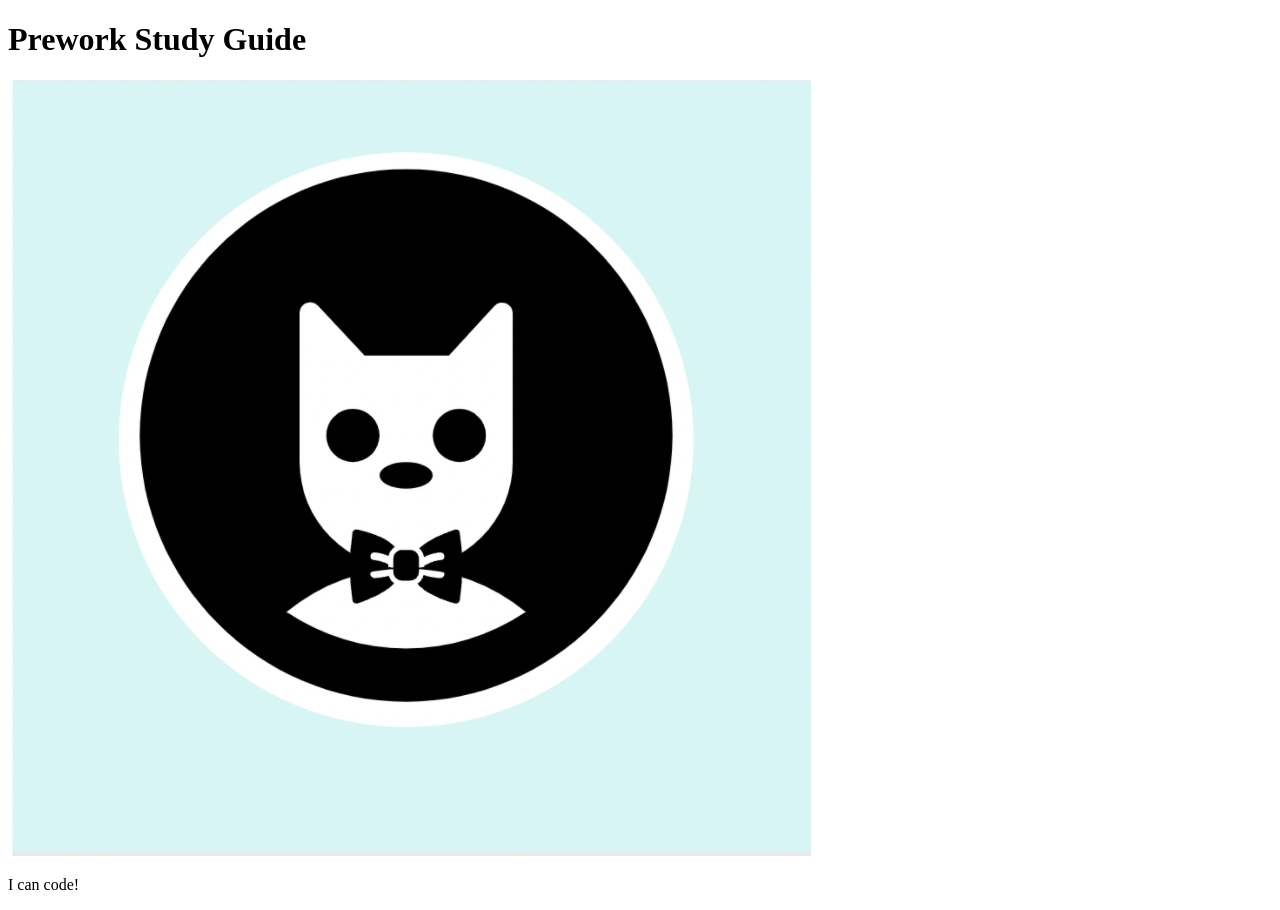
==== prework-study-guide/index.html @ 03077657 "fixed bug in html main file header" ====
<!DOCTYPE html>
<html lang="en">
  <head>
    <meta charset="UTF-8" />
    <meta http-equiv="X-UA-Compatible" content="IE=edge" />
    <meta name="viewport" content="width=device-width, initial-scale=1.0" />
    <title>Prework Study Guide</title>
  </head>
  <body>
    <header id="header">
      <h1>Prework Study Guide</h1>
      <img src="./assets/bowtie-cat.png" alt="Profile image of cat wearing a bow tie." />
    </header>
    <main>
      <!-- Student code goes here -->
    </main>

    <footer>
      <p>I can code!</p>
    </footer>
  </body>
</html>
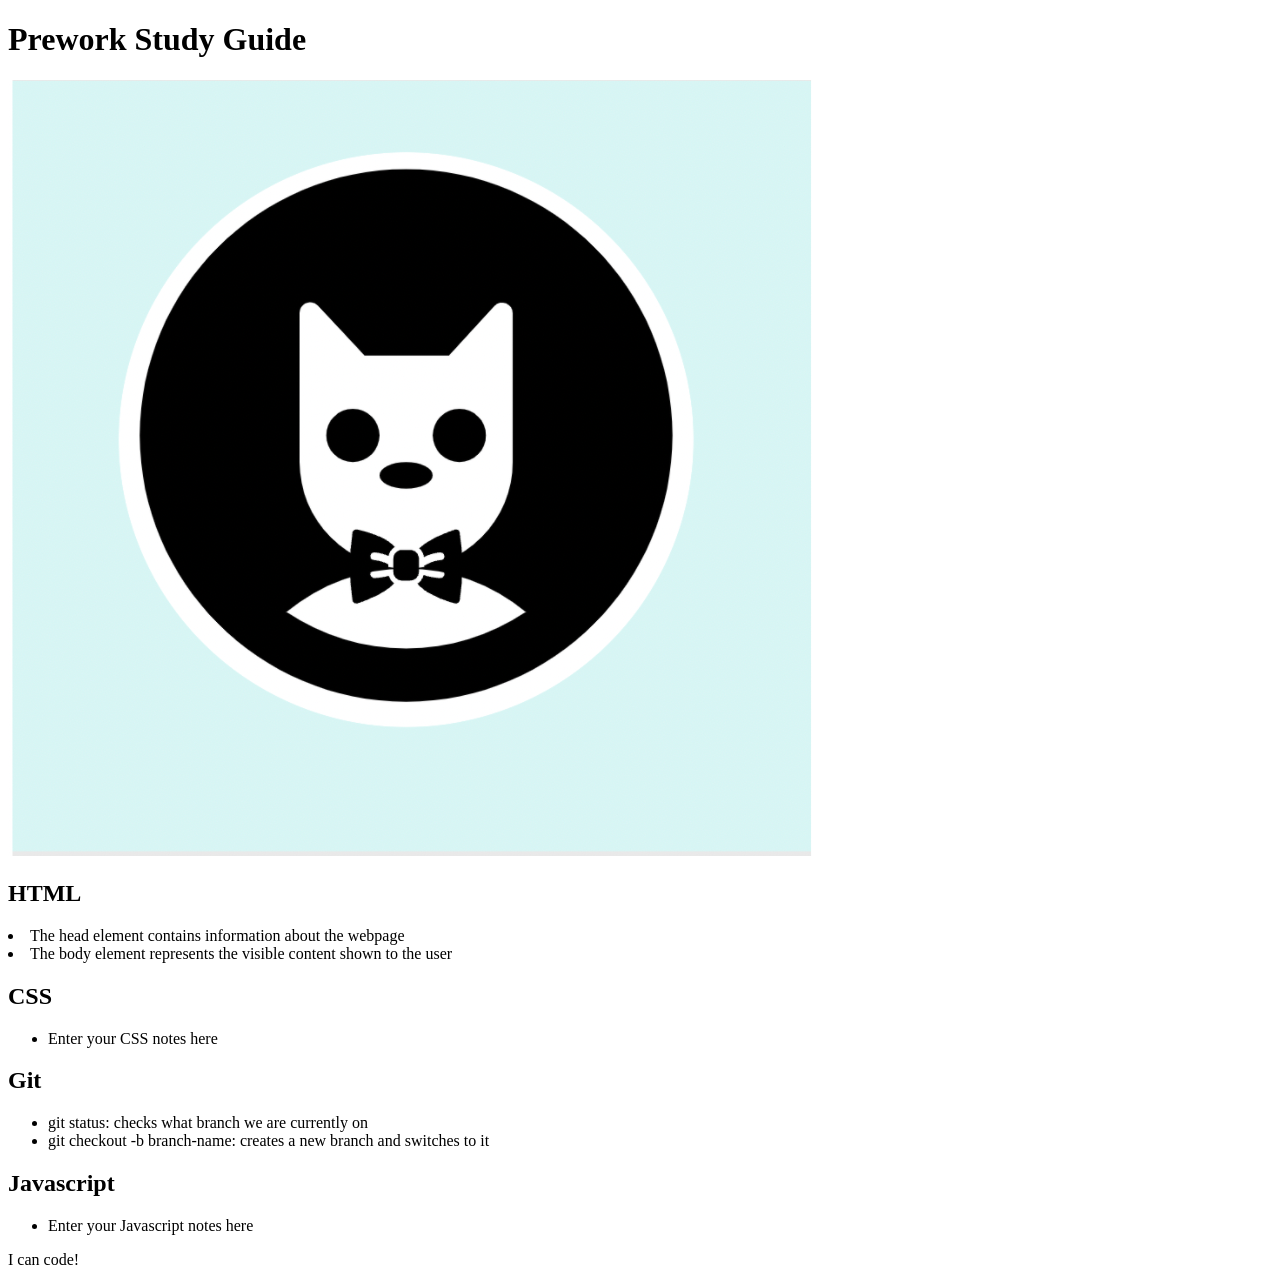
==== commit 385a41b5: "saving current work" ====
--- a/prework-study-guide/index.html
+++ b/prework-study-guide/index.html
@@ -7,12 +7,40 @@
     <title>Prework Study Guide</title>
   </head>
   <body>
-    <header id="header">
+    <header id="top">
       <h1>Prework Study Guide</h1>
-      <img src="./assets/bowtie-cat.png" alt="Profile image of cat wearing a bow tie." />
+      <img src="./assets/bowtie-cat.png" alt="Profile image of cat wearing a bow tie."/>
     </header>
     <main>
-      <!-- Student code goes here -->
+      <section class="card" id="html-section">
+        <h2>HTML</h2>
+        <u1>
+          <li>The head element contains information about the webpage</li>
+          <li> The body element represents the visible content shown to the user</li>
+        </u1>
+      </section>
+      
+      <section class="card" id="css-section">
+        <h2>CSS</h2>
+        <ul>
+          <li>Enter your CSS notes here</li>
+        </ul>
+      </section>
+
+      <section class="card" id="git-section">
+        <h2>Git</h2>
+        <ul>
+          <li>git status: checks what branch we are currently on</li>
+          <li> git checkout -b branch-name: creates a new branch and switches to it</li>
+        </ul>
+      </section>
+      
+      <section class="card" id="javascript-section">
+        <h2>Javascript</h2>
+        <ul>
+          <li>Enter your Javascript notes here</li>
+        </ul>
+      </section>
     </main>
 
     <footer>
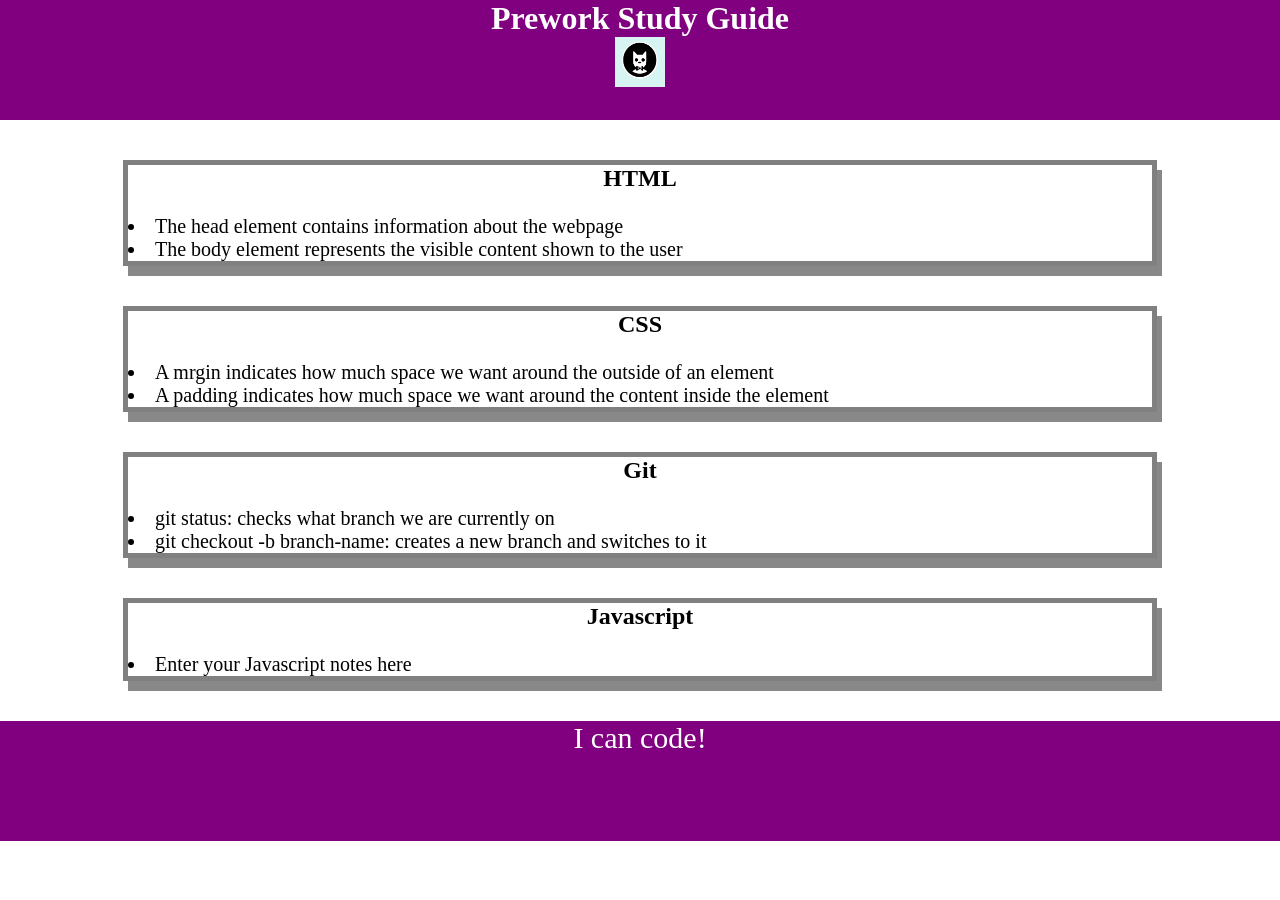
==== commit 8ac97b3d: "added CSS to project" ====
--- a/prework-study-guide/index.html
+++ b/prework-study-guide/index.html
@@ -4,6 +4,7 @@
     <meta charset="UTF-8" />
     <meta http-equiv="X-UA-Compatible" content="IE=edge" />
     <meta name="viewport" content="width=device-width, initial-scale=1.0" />
+    <link rel="stylesheet" href="./assets/style.css">
     <title>Prework Study Guide</title>
   </head>
   <body>
@@ -22,24 +23,25 @@
       
       <section class="card" id="css-section">
         <h2>CSS</h2>
-        <ul>
-          <li>Enter your CSS notes here</li>
-        </ul>
+        <u1>
+          <li>A mrgin indicates how much space we want around the outside of an element</li>
+          <li> A padding indicates how much space we want around the content inside the element</li>
+        </u1>
       </section>
 
       <section class="card" id="git-section">
         <h2>Git</h2>
-        <ul>
+        <u1>
           <li>git status: checks what branch we are currently on</li>
           <li> git checkout -b branch-name: creates a new branch and switches to it</li>
-        </ul>
+        </u1>
       </section>
       
       <section class="card" id="javascript-section">
         <h2>Javascript</h2>
-        <ul>
+        <u1>
           <li>Enter your Javascript notes here</li>
-        </ul>
+        </u1>
       </section>
     </main>
 
--- a/prework-study-guide/assets/style.css
+++ b/prework-study-guide/assets/style.css
@@ -0,0 +1,42 @@
+* {
+    margin: 0;
+    padding: 0;
+}
+
+header,
+footer {
+    width: 100%;
+    height: 120px;
+    background-color: purple;
+    color: white;
+}
+
+h1,
+h2{
+    text-align: center;
+}
+
+img {
+    display: block;
+    height: 50px;
+    width: 50px;
+    margin-left: auto;
+    margin-right: auto;
+}
+
+u1 {
+    padding-left: 40px;
+    font-size: 20px;
+}
+
+p {
+    text-align: center;
+    font-size: 30px;
+}
+
+.card {
+    width: 80%;
+    margin: 40px auto;
+    border: 5px solid gray;
+    box-shadow: 5px 10px #888888;
+}
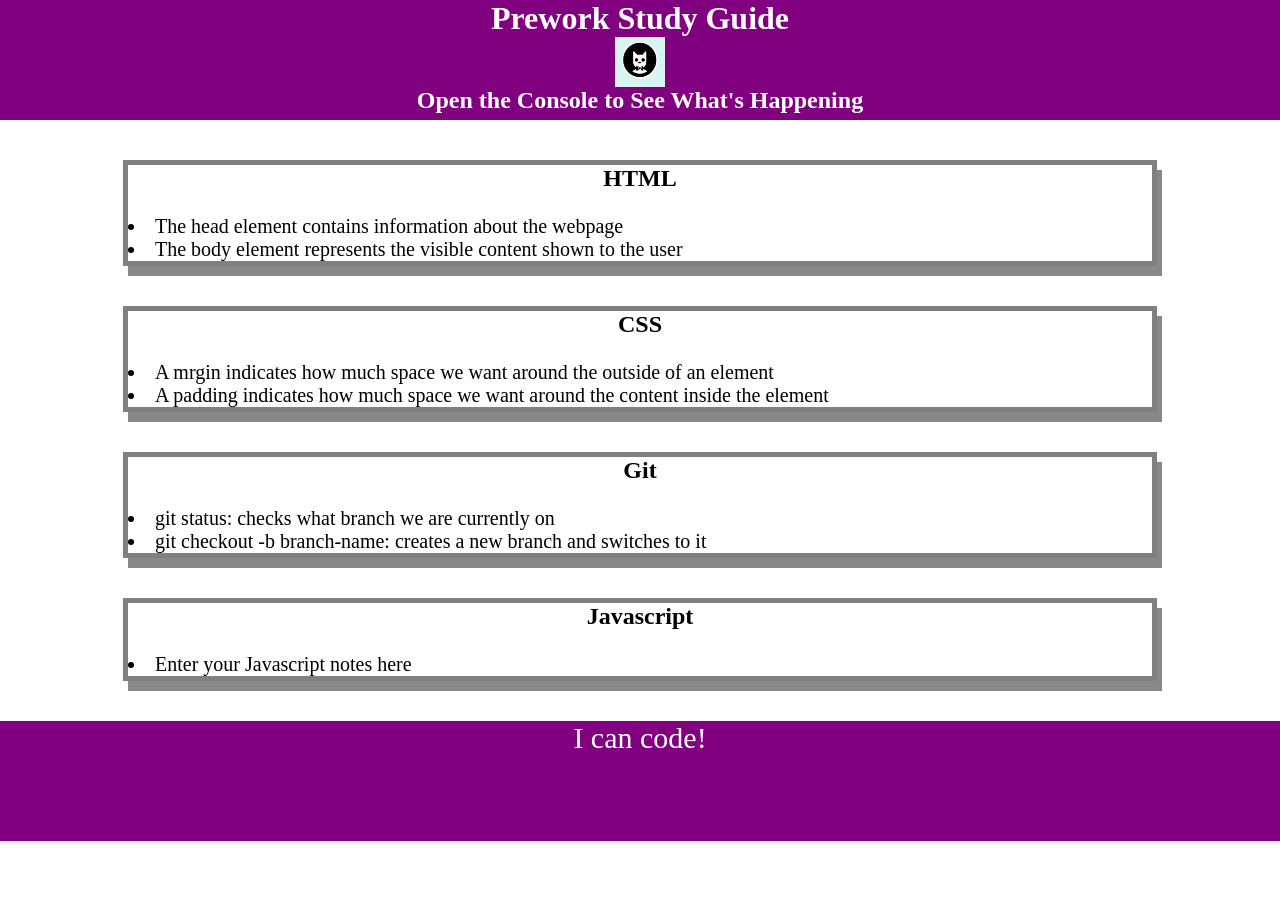
==== commit 98779c87: "Added JavaScript" ====
--- a/prework-study-guide/index.html
+++ b/prework-study-guide/index.html
@@ -11,6 +11,7 @@
     <header id="top">
       <h1>Prework Study Guide</h1>
       <img src="./assets/bowtie-cat.png" alt="Profile image of cat wearing a bow tie."/>
+      <h2> Open the Console to See What's Happening</h2>
     </header>
     <main>
       <section class="card" id="html-section">
@@ -48,5 +49,6 @@
     <footer>
       <p>I can code!</p>
     </footer>
+    <script src="./assets/script.js"></script>
   </body>
 </html>
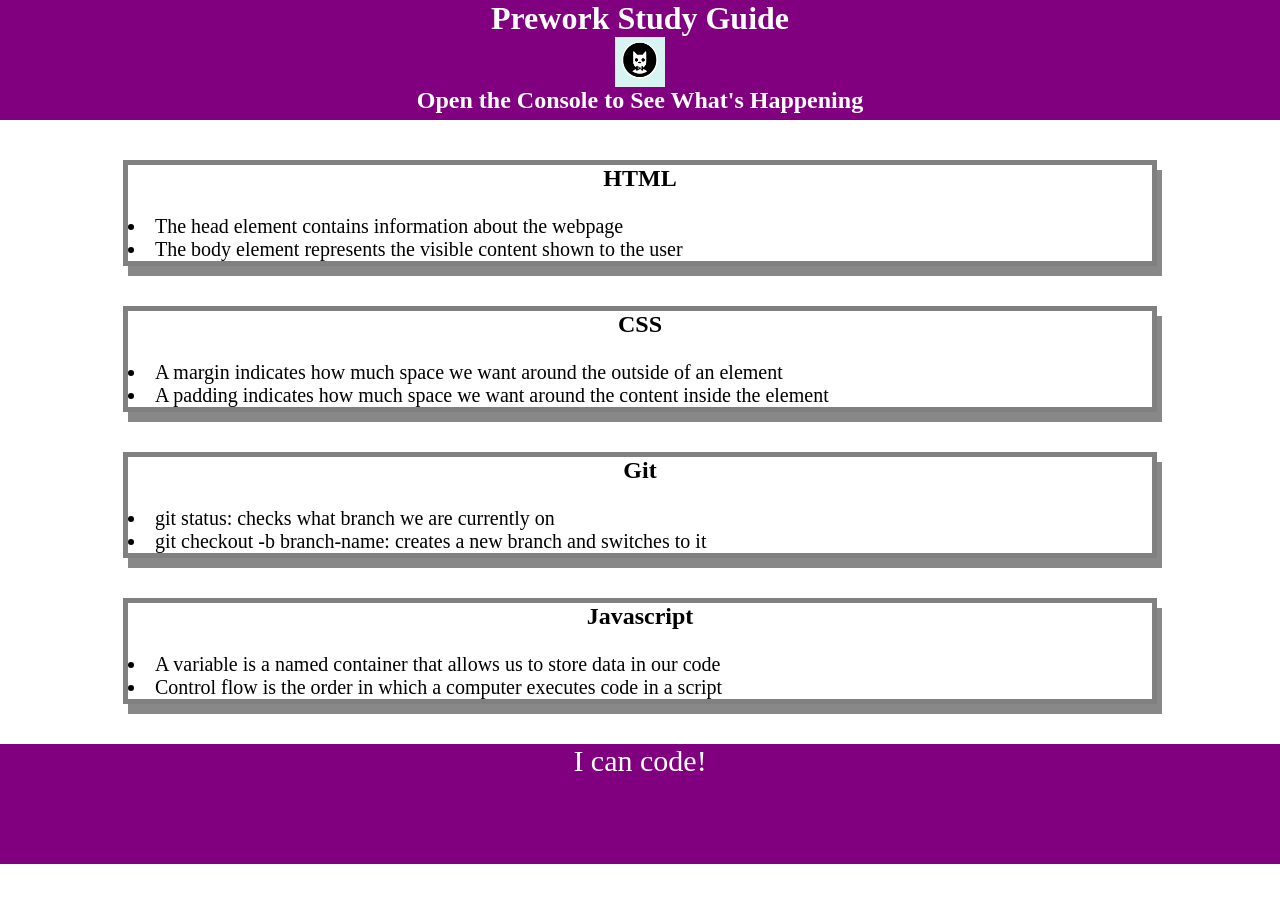
==== commit 784174e0: "Added notes to JavaScript section" ====
--- a/prework-study-guide/index.html
+++ b/prework-study-guide/index.html
@@ -25,7 +25,7 @@
       <section class="card" id="css-section">
         <h2>CSS</h2>
         <u1>
-          <li>A mrgin indicates how much space we want around the outside of an element</li>
+          <li>A margin indicates how much space we want around the outside of an element</li>
           <li> A padding indicates how much space we want around the content inside the element</li>
         </u1>
       </section>
@@ -41,7 +41,8 @@
       <section class="card" id="javascript-section">
         <h2>Javascript</h2>
         <u1>
-          <li>Enter your Javascript notes here</li>
+          <li>A variable is a named container that allows us to store data in our code</li>
+          <li>Control flow is the order in which a computer executes code in a script</li>
         </u1>
       </section>
     </main>
